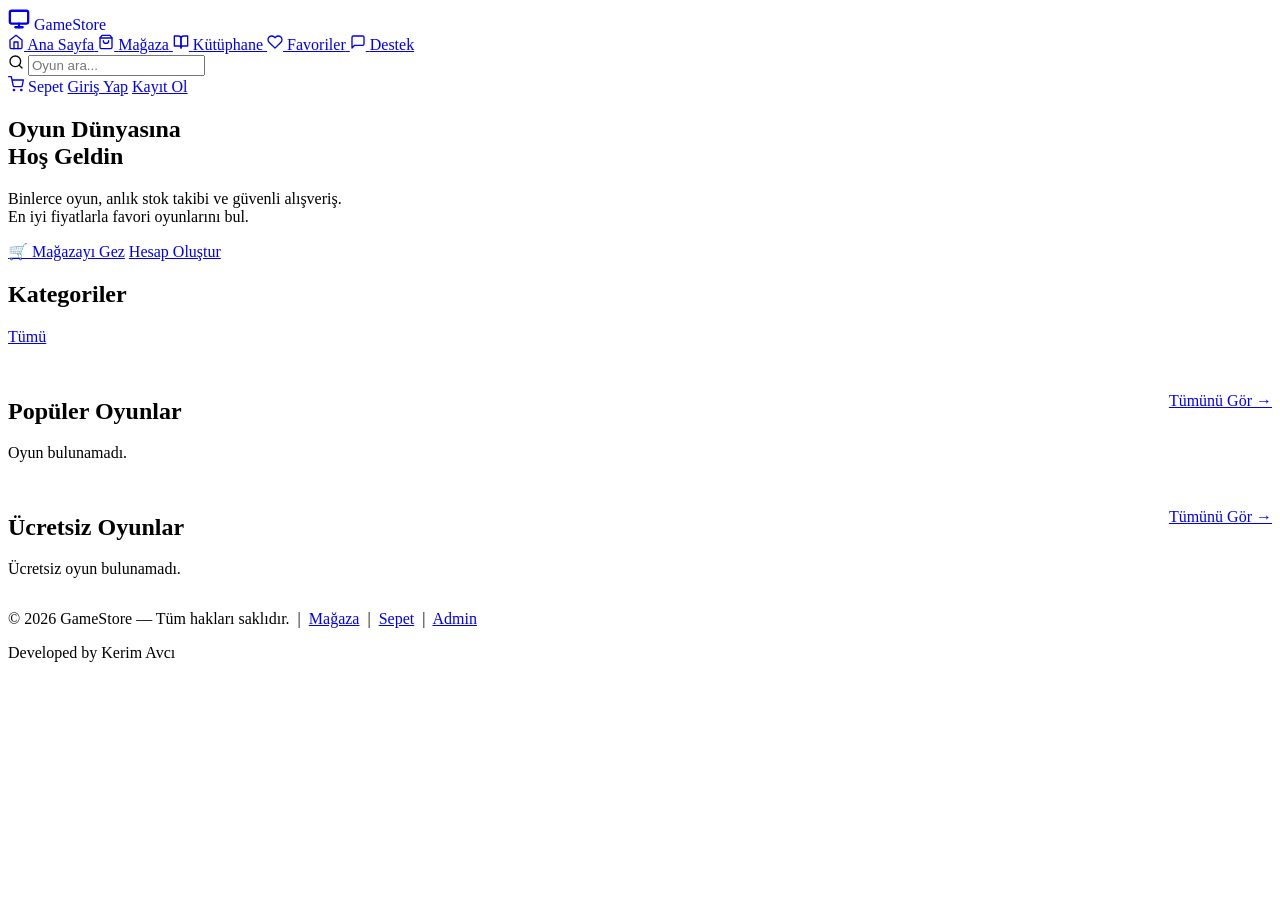
==== index.html @ 2ccb608f "Add files via upload" ====
<!DOCTYPE html>
<html lang="tr">
<head>
  <meta charset="UTF-8" />
  <link rel="icon" href="data:image/svg+xml,<svg xmlns=%22http://www.w3.org/2000/svg%22 viewBox=%220 0 100 100%22><text y=%22.9em%22 font-size=%2290%22>🎮</text></svg>">
  <meta name="viewport" content="width=device-width, initial-scale=1.0" />
  <title>GameStore — Oyun Satış Platformu</title>
  <link rel="stylesheet" href="css/style.css" />
</head>
<body>

<nav class="navbar" id="navbar"></nav>

<!-- HERO -->
<section class="hero">
  <div class="hero-content">
    <h1>Oyun Dünyasına<br><span>Hoş Geldin</span></h1>
    <p>Binlerce oyun, anlık stok takibi ve güvenli alışveriş.<br>En iyi fiyatlarla favori oyunlarını bul.</p>
    <div class="hero-btns" id="hero-btns">
      <a href="store.html" class="btn btn-primary">🛒 Mağazayı Gez</a>
      <a href="register.html" class="btn btn-secondary">Hesap Oluştur</a>
    </div>
  </div>
</section>

<!-- MAIN -->
<div class="container">

  <!-- FEATURED -->
  <div class="featured-banner" id="featured-banner"></div>

  <!-- DEALS SLIDER -->
  <div id="deals-section" style="margin-bottom:2rem;display:none;">
    <div class="deals-header">
      <h2 class="section-title" style="margin-bottom:0;color:var(--accent-hover);">🔥 Günün Fırsatları</h2>
      <div class="deals-nav">
        <button class="deals-nav-btn" onclick="scrollDeals(-1)">&#8592;</button>
        <button class="deals-nav-btn" onclick="scrollDeals(1)">&#8594;</button>
      </div>
    </div>
    <div class="deals-slider-wrap">
      <div class="deals-slider" id="deals-slider"></div>
    </div>
  </div>

  <!-- CATEGORIES -->
  <div style="margin-bottom:2rem;">
    <h2 class="section-title">Kategoriler</h2>
    <div id="category-filter" style="display:flex;gap:0.6rem;flex-wrap:wrap;margin-top:1rem;"></div>
  </div>

  <!-- POPULAR GAMES -->
  <div style="margin-bottom:2rem;">
    <div style="display:flex;align-items:center;justify-content:space-between;margin-bottom:1.2rem;">
      <h2 class="section-title" style="margin-bottom:0;">Popüler Oyunlar</h2>
      <a href="store.html" class="btn btn-sm btn-secondary">Tümünü Gör →</a>
    </div>
    <div class="games-grid" id="popular-games"></div>
  </div>

  <!-- NEW ARRIVALS -->
  <div style="margin-bottom:2rem;">
    <div style="display:flex;align-items:center;justify-content:space-between;margin-bottom:1.2rem;">
      <h2 class="section-title" style="margin-bottom:0;">Ücretsiz Oyunlar</h2>
      <a href="store.html?filter=free" class="btn btn-sm btn-secondary">Tümünü Gör →</a>
    </div>
    <div class="games-grid" id="free-games"></div>
  </div>

  <!-- LOW STOCK ALERT -->
  <div id="low-stock-section" style="margin-bottom:2rem;display:none;">
    <h2 class="section-title" style="color:var(--accent-orange);">⚠️ Son Stoklar!</h2>
    <div class="games-grid" id="low-stock-games"></div>
  </div>

</div>

<!-- FOOTER -->
<footer>
  <p>© 2026 GameStore — Tüm hakları saklıdır. &nbsp;|&nbsp; <a href="store.html">Mağaza</a> &nbsp;|&nbsp; <a href="cart.html">Sepet</a> &nbsp;|&nbsp; <a href="admin.html">Admin</a></p>
  <span class="dev-credit">Developed by Kerim Avcı</span>
</footer>

<script src="js/data.js?v=4"></script>
<script src="js/api.js?v=4"></script>
<script src="js/utils.js?v=4"></script>
<script>
  function scrollDeals(dir) {
    const slider = document.getElementById('deals-slider');
    slider.scrollBy({ left: dir * 240, behavior: 'smooth' });
  }

  (async () => {
    try {
      await renderNavbar('index');
    } catch(e) { console.error('Navbar hata:', e); }

    try {
      const [_heroUser, products, wishlistIds] = await Promise.all([
        DB.getCurrentUser().catch(() => null),
        DB.getProducts().catch(() => []),
        DB.getWishlist().catch(() => [])
      ]);

      if (_heroUser) {
        const heroBtns = document.getElementById('hero-btns');
        if (heroBtns) {
          heroBtns.innerHTML = `
            <a href="store.html" class="btn btn-primary">🛒 Mağazayı Gez</a>
            <a href="profile.html" class="btn btn-secondary">👤 Profilim</a>`;
        }
      }

      // Featured banner - en pahalı ürün
      const featured = [...products].filter(p => p.stock > 0).sort((a, b) => b.price - a.price)[0];
      if (featured) {
        const featImgHTML = featured.image
          ? `<img src="${featured.image}" alt="${featured.title}" style="width:140px;height:100px;object-fit:cover;border-radius:8px;flex-shrink:0;" onerror="this.outerHTML='<span style=\\'font-size:3.5rem\\'>${featured.emoji||'🎮'}</span>'" />`
          : `<span style="font-size:3.5rem;flex-shrink:0;">${featured.emoji || '🎮'}</span>`;
        document.getElementById('featured-banner').innerHTML = `
          ${featImgHTML}
          <div class="featured-info">
            <h2>${featured.title}</h2>
            <p>${(featured.description || '').slice(0, 100)}...</p>
            <div style="display:flex;align-items:center;gap:1rem;flex-wrap:wrap;">
              <a href="game.html?id=${featured.id}" class="btn btn-primary">Detaya Bak</a>
              <span style="font-size:1.3rem;font-weight:800;color:var(--accent-hover)">${formatPrice(featured.price)}</span>
              ${stockBadgeHTML(featured.stock)}
            </div>
          </div>`;
      }

      // Kategoriler
      const categories = [...new Set(products.map(p => p.category))];
      const catEl = document.getElementById('category-filter');
      catEl.innerHTML = `<a href="store.html" class="btn btn-sm btn-secondary">Tümü</a>` +
        categories.map(c =>
          `<a href="store.html?cat=${encodeURIComponent(c)}" class="btn btn-sm btn-secondary">${c}</a>`
        ).join('');

      // Günün Fırsatları slider (indirimdeki oyunlar)
      const deals = products.filter(p => p.original_price && p.original_price > p.price);
      if (deals.length > 0) {
        document.getElementById('deals-section').style.display = 'block';
        document.getElementById('deals-slider').innerHTML = deals.map(p => gameCardHTML(p, _heroUser, wishlistIds)).join('');
      }

      // Popüler oyunlar (ilk 6, stok'a göre)
      const popular = [...products].filter(p => p.stock > 0 && p.price > 0).slice(0, 6);
      document.getElementById('popular-games').innerHTML = popular.map(p => gameCardHTML(p, _heroUser, wishlistIds)).join('') ||
        '<p class="no-results">Oyun bulunamadı.</p>';

      // Ücretsiz oyunlar
      const free = products.filter(p => p.price === 0);
      document.getElementById('free-games').innerHTML = free.map(p => gameCardHTML(p, _heroUser, wishlistIds)).join('') ||
        '<p class="no-results">Ücretsiz oyun bulunamadı.</p>';

      // Az stoklu oyunlar (1-5 arası)
      const lowStock = products.filter(p => p.stock > 0 && p.stock <= 5);
      if (lowStock.length > 0) {
        document.getElementById('low-stock-section').style.display = 'block';
        document.getElementById('low-stock-games').innerHTML = lowStock.map(p => gameCardHTML(p, _heroUser, wishlistIds)).join('');
      }
    } catch(err) {
      console.error('Sayfa render hatası:', err);
      document.getElementById('popular-games').innerHTML = '<p style="color:red">Hata: ' + err.message + '</p>';
    }
  })();
</script>
</body>
</html>
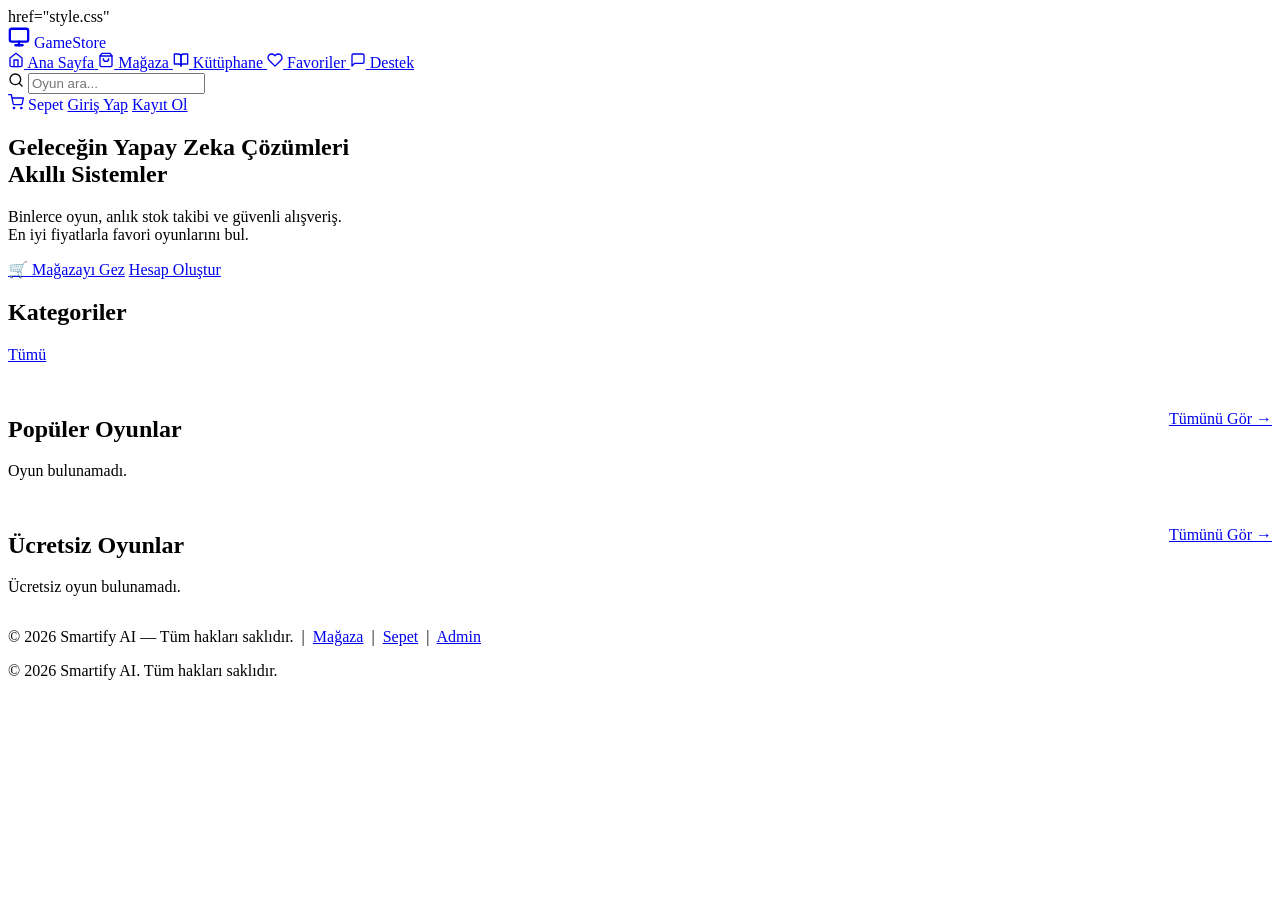
==== commit 09544e4d: "Update index.html" ====
--- a/index.html
+++ b/index.html
@@ -4,8 +4,8 @@
   <meta charset="UTF-8" />
   <link rel="icon" href="data:image/svg+xml,<svg xmlns=%22http://www.w3.org/2000/svg%22 viewBox=%220 0 100 100%22><text y=%22.9em%22 font-size=%2290%22>🎮</text></svg>">
   <meta name="viewport" content="width=device-width, initial-scale=1.0" />
-  <title>GameStore — Oyun Satış Platformu</title>
-  <link rel="stylesheet" href="css/style.css" />
+  <title>Smartify AI — Oyun Satış Platformu</title>
+  href="style.css"
 </head>
 <body>
 
@@ -14,7 +14,7 @@
 <!-- HERO -->
 <section class="hero">
   <div class="hero-content">
-    <h1>Oyun Dünyasına<br><span>Hoş Geldin</span></h1>
+    <h1>Geleceğin Yapay Zeka Çözümleri<br><span>Akıllı Sistemler</span></h1>
     <p>Binlerce oyun, anlık stok takibi ve güvenli alışveriş.<br>En iyi fiyatlarla favori oyunlarını bul.</p>
     <div class="hero-btns" id="hero-btns">
       <a href="store.html" class="btn btn-primary">🛒 Mağazayı Gez</a>
@@ -77,8 +77,8 @@
 
 <!-- FOOTER -->
 <footer>
-  <p>© 2026 GameStore — Tüm hakları saklıdır. &nbsp;|&nbsp; <a href="store.html">Mağaza</a> &nbsp;|&nbsp; <a href="cart.html">Sepet</a> &nbsp;|&nbsp; <a href="admin.html">Admin</a></p>
-  <span class="dev-credit">Developed by Kerim Avcı</span>
+  <p>© 2026 Smartify AI — Tüm hakları saklıdır. &nbsp;|&nbsp; <a href="store.html">Mağaza</a> &nbsp;|&nbsp; <a href="cart.html">Sepet</a> &nbsp;|&nbsp; <a href="admin.html">Admin</a></p>
+  <span class="dev-credit">© 2026 Smartify AI. Tüm hakları saklıdır.</span>
 </footer>
 
 <script src="js/data.js?v=4"></script>
@@ -168,4 +168,4 @@
   })();
 </script>
 </body>
-</html>+</html>
